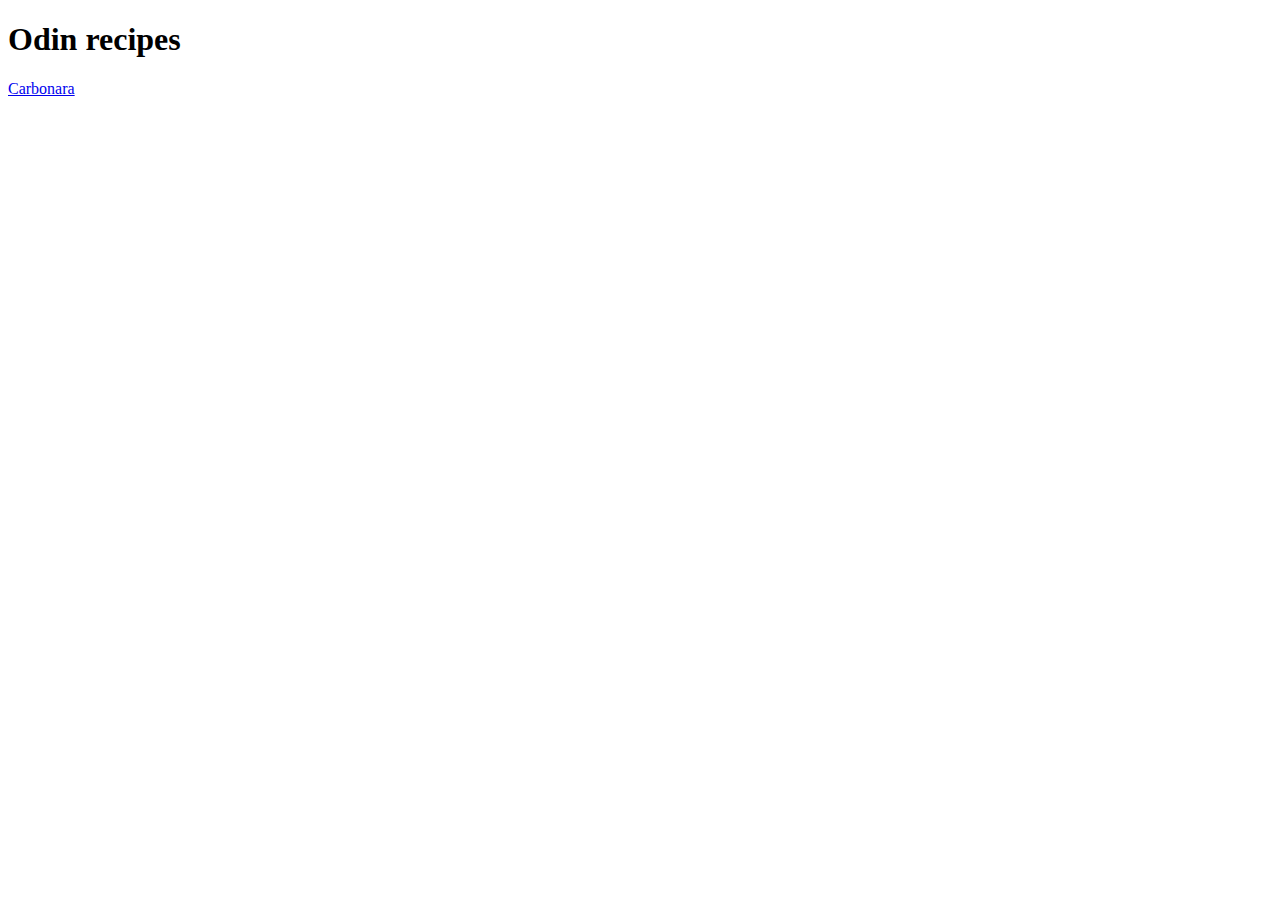
==== index.html @ 914ff008 "Add homepage link" ====
<!DOCTYPE html>
<html lang="en">
    <head>
        <meta charset="utf-8">
        <title>Odin Foundations</title>
    </head>

    <body>
        <h1>Odin recipes</h1>
        <a href="./recipes/carbonara.html" target="_blank" rel="noreferrer noopener">Carbonara</a>
    </body>


</html>
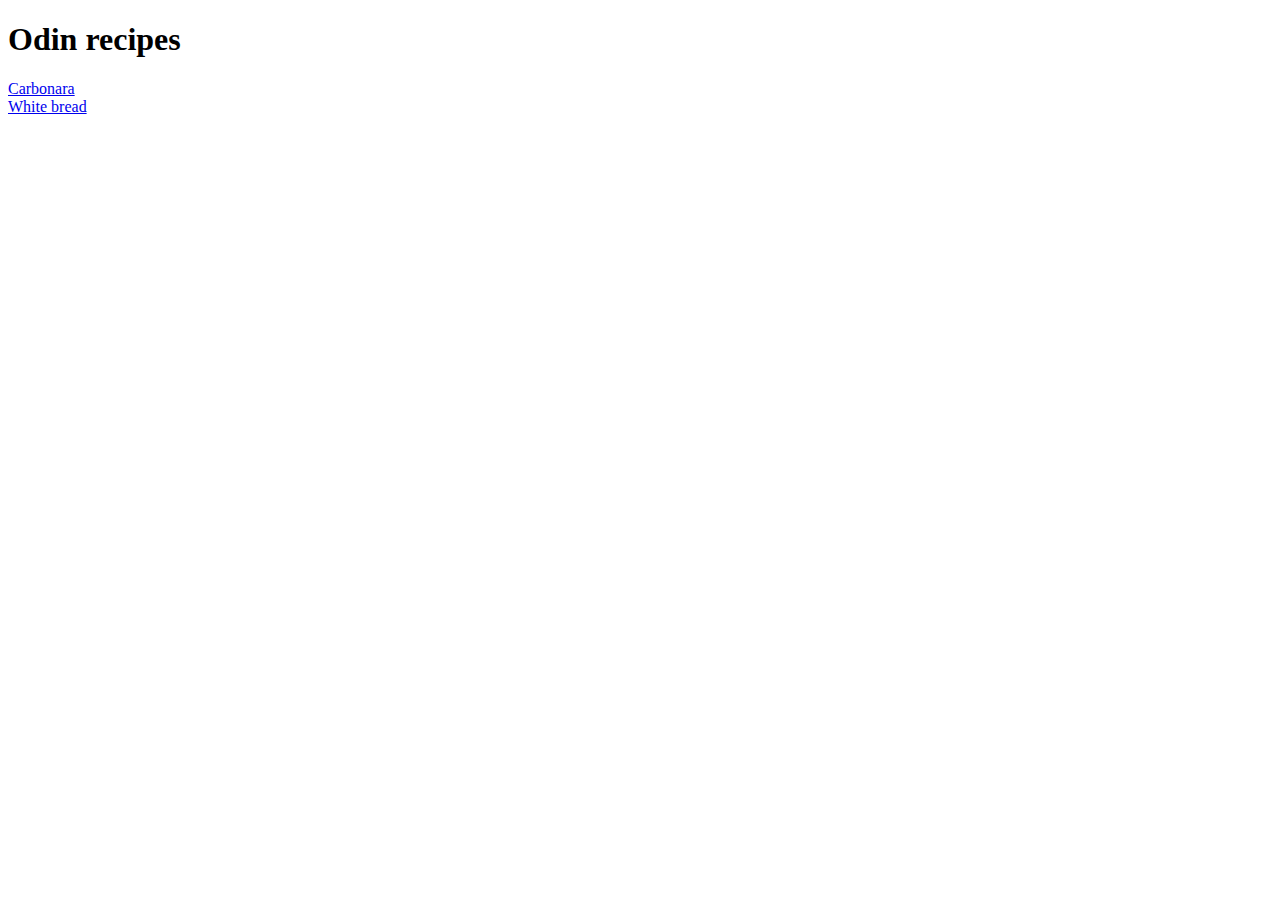
==== commit 8cc81b7f: "Add bread recipe site" ====
--- a/index.html
+++ b/index.html
@@ -7,7 +7,9 @@
 
     <body>
         <h1>Odin recipes</h1>
-        <a href="./recipes/carbonara.html" target="_blank" rel="noreferrer noopener">Carbonara</a>
+        <a href="./recipes/carbonara.html" target="_self" rel="noreferrer noopener">Carbonara</a>
+        <br>
+        <a href="./recipes/bread.html" target="_self" rel="noopener noreferrer">White bread</a>
     </body>
 
 
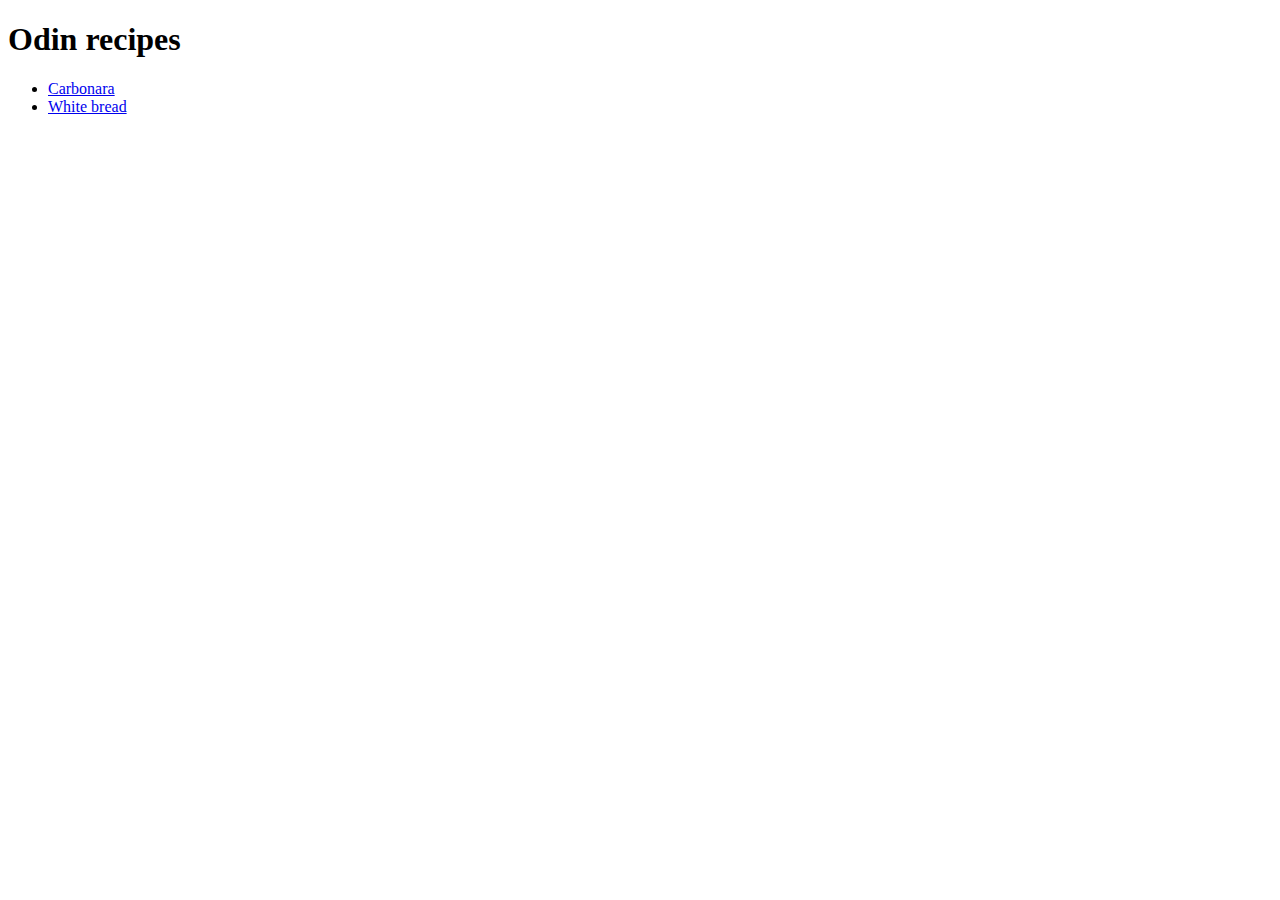
==== commit 78da368f: "Add unordered list of recipes to homepage" ====
--- a/index.html
+++ b/index.html
@@ -7,10 +7,9 @@
 
     <body>
         <h1>Odin recipes</h1>
-        <a href="./recipes/carbonara.html" target="_self" rel="noreferrer noopener">Carbonara</a>
-        <br>
-        <a href="./recipes/bread.html" target="_self" rel="noopener noreferrer">White bread</a>
+        <ul>
+            <li><a href="./recipes/carbonara.html" target="_self" rel="noreferrer noopener">Carbonara</a></li>
+            <li><a href="./recipes/bread.html" target="_self" rel="noopener noreferrer">White bread</a></li>
+        </ul>
     </body>
-
-
 </html>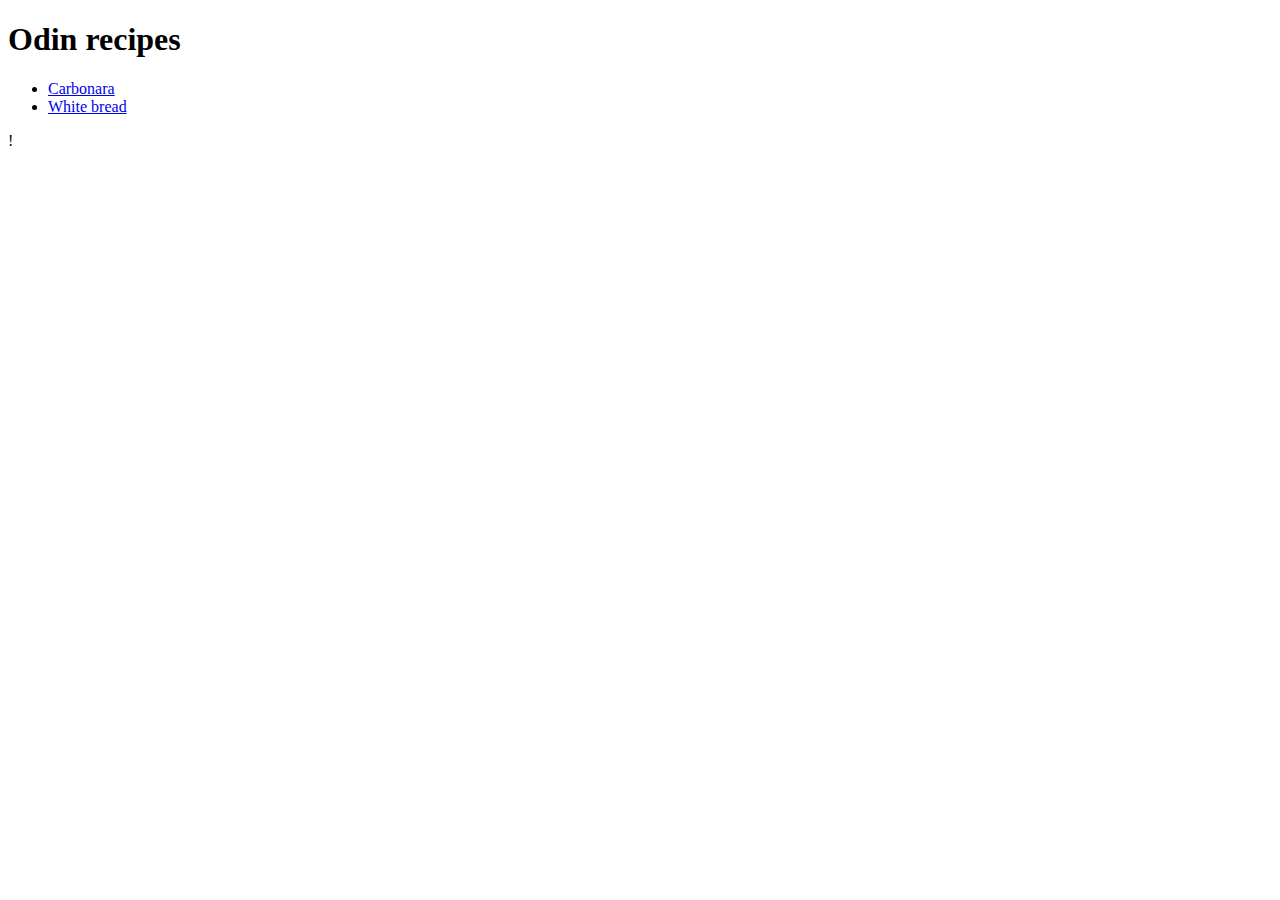
==== commit eca060b6: "Add css stylesheet" ====
--- a/index.html
+++ b/index.html
@@ -1,6 +1,7 @@
 <!DOCTYPE html>
 <html lang="en">
     <head>
+        <link rel="stylesheet" href="style.css">
         <meta charset="utf-8">
         <title>Odin Foundations</title>
     </head>
@@ -12,4 +13,6 @@
             <li><a href="./recipes/bread.html" target="_self" rel="noopener noreferrer">White bread</a></li>
         </ul>
     </body>
-</html>+</html>
+
+!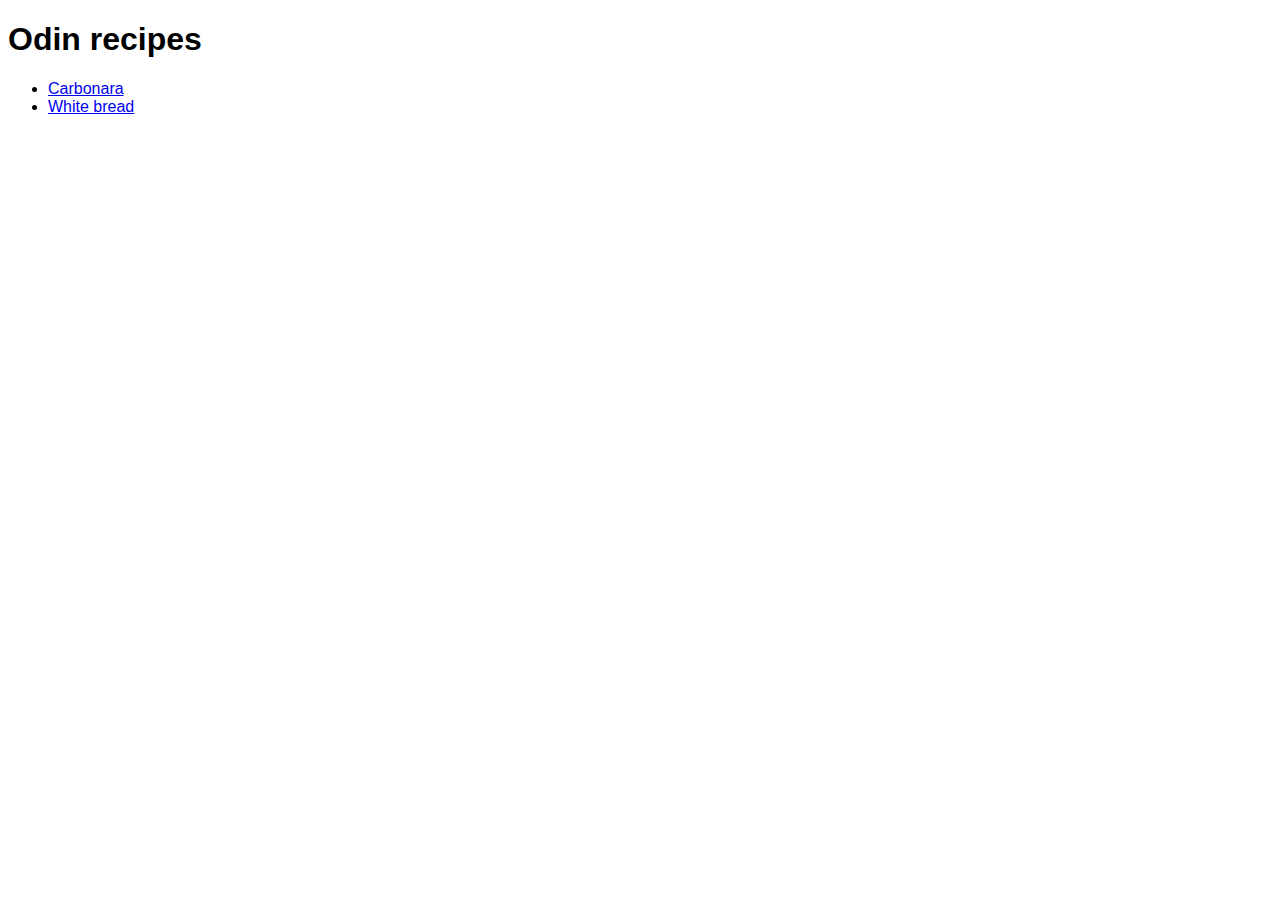
==== commit 4e4bfb1a: "Add font-family" ====
--- a/index.html
+++ b/index.html
@@ -13,6 +13,4 @@
             <li><a href="./recipes/bread.html" target="_self" rel="noopener noreferrer">White bread</a></li>
         </ul>
     </body>
-</html>
-
-!+</html>--- a/style.css
+++ b/style.css
@@ -0,0 +1,3 @@
+body {
+    font-family: Arial, Helvetica, sans-serif;
+  }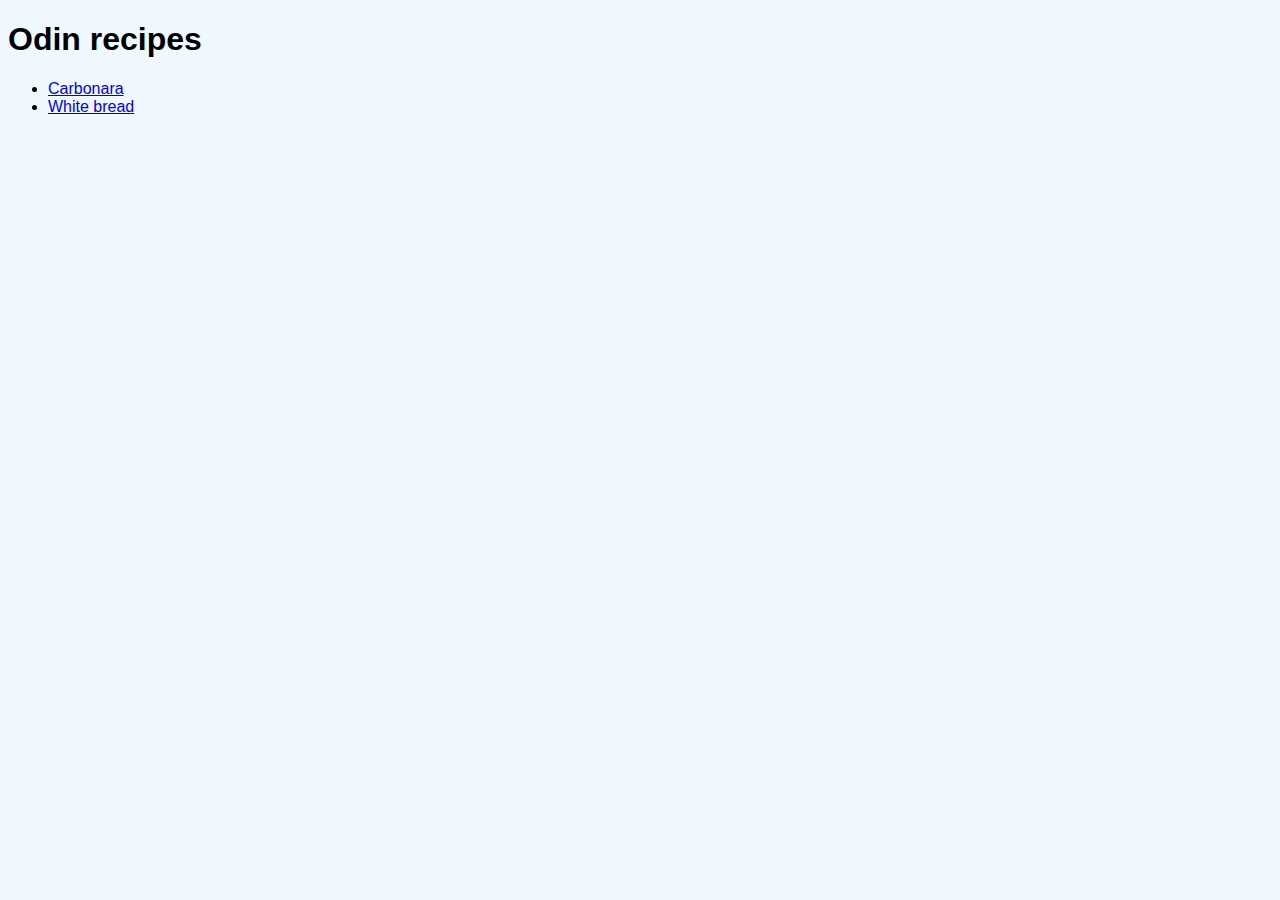
==== commit 29dc976b: "Add styles to website" ====
--- a/index.html
+++ b/index.html
@@ -8,9 +8,9 @@
 
     <body>
         <h1>Odin recipes</h1>
-        <ul>
-            <li><a href="./recipes/carbonara.html" target="_self" rel="noreferrer noopener">Carbonara</a></li>
-            <li><a href="./recipes/bread.html" target="_self" rel="noopener noreferrer">White bread</a></li>
+        <ul id="recipe-list">
+            <li><a  href="./recipes/carbonara.html" target="_self" rel="noreferrer noopener">Carbonara</a></li>
+            <li><a  href="./recipes/bread.html" target="_self" rel="noopener noreferrer">White bread</a></li>
         </ul>
     </body>
 </html>--- a/style.css
+++ b/style.css
@@ -1,3 +1,40 @@
 body {
     font-family: Arial, Helvetica, sans-serif;
-  }+    background-color: aliceblue;
+  }
+
+img{
+    height: 250px;
+    width: auto;
+}
+
+
+.ingredients li{
+    color: black;
+    text-shadow: 1px 1px wheat;
+    padding: 2px;
+}
+
+.directions li{
+    padding: 2px;
+}
+
+h3{
+    border: 1px solid black;
+    border-radius: 5px;
+    padding: 10px 15px;
+}
+#recipe-list{
+
+}
+a.home-link:link, a.home-link:visited{
+background-color:thistle;
+border-radius: 10px;
+padding: 15px 20px;
+text-align: center;
+display: inline-block;
+
+}
+a.home-link:hover, a.home-link:active{
+    background-color:rgb(235, 185, 235);
+}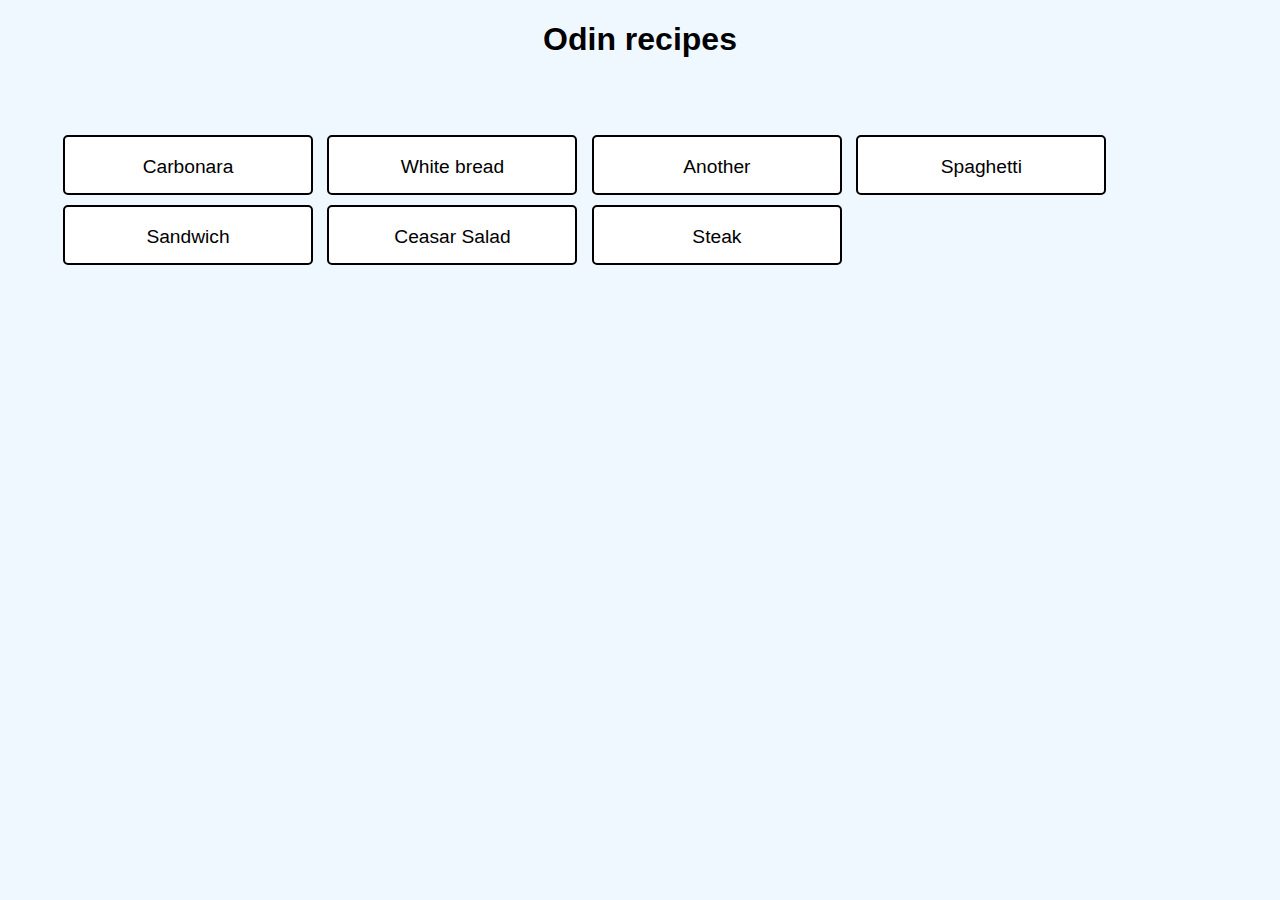
==== commit b77cd7ad: "Add more css styles" ====
--- a/index.html
+++ b/index.html
@@ -7,10 +7,17 @@
     </head>
 
     <body>
-        <h1>Odin recipes</h1>
-        <ul id="recipe-list">
-            <li><a  href="./recipes/carbonara.html" target="_self" rel="noreferrer noopener">Carbonara</a></li>
-            <li><a  href="./recipes/bread.html" target="_self" rel="noopener noreferrer">White bread</a></li>
-        </ul>
+        <h1 class="home-title">Odin recipes</h1>
+        <div id="recipe-list">
+                <a  href="./recipes/carbonara.html" target="_self" rel="noreferrer noopener">Carbonara</a>
+                <a  href="./recipes/bread.html" target="_self" rel="noopener noreferrer">White bread</a>
+                <a  href="./recipes/bread.html" target="_self" rel="noopener noreferrer">Another</a>
+                <a  href="./recipes/bread.html" target="_self" rel="noopener noreferrer">Spaghetti</a>
+                <a  href="./recipes/bread.html" target="_self" rel="noopener noreferrer">Sandwich</a>
+                <a  href="./recipes/bread.html" target="_self" rel="noopener noreferrer">Ceasar Salad</a>
+                <a  href="./recipes/bread.html" target="_self" rel="noopener noreferrer">Steak</a>
+                
+
+        </div>
     </body>
 </html>--- a/style.css
+++ b/style.css
@@ -1,3 +1,13 @@
+html{
+    box-sizing: border-box;
+    display: inline-block;
+}
+*,
+*::before,
+*::after {
+  box-sizing: inherit;
+}
+
 body {
     font-family: Arial, Helvetica, sans-serif;
     background-color: aliceblue;
@@ -8,29 +18,53 @@
     width: auto;
 }
 
+.home-title{
+text-align: center;
+}
 
+#recipe-list{
+    padding: 50px;
+}
+#recipe-list a{
+    display:inline-block;
+    box-sizing: border-box;
+    background-color: white;
+    /* padding: 20px; */
+    height: 60px;
+    width: 250px;
+    border: 2px solid black;
+    border-radius: 5px;
+    margin: 5px;
+    text-align:center;
+    line-height: 60px;
+    text-decoration: none;
+    color: black;
+    font-size: 1.2em;
+}
 .ingredients li{
     color: black;
     text-shadow: 1px 1px wheat;
     padding: 2px;
+    
 }
 
 .directions li{
     padding: 2px;
+    
 }
 
 h3{
     border: 1px solid black;
     border-radius: 5px;
     padding: 10px 15px;
+    display:inline-block;
+    width:fit-content;
 }
-#recipe-list{
 
-}
 a.home-link:link, a.home-link:visited{
 background-color:thistle;
 border-radius: 10px;
-padding: 15px 20px;
+padding: 10px 12px;
 text-align: center;
 display: inline-block;
 
